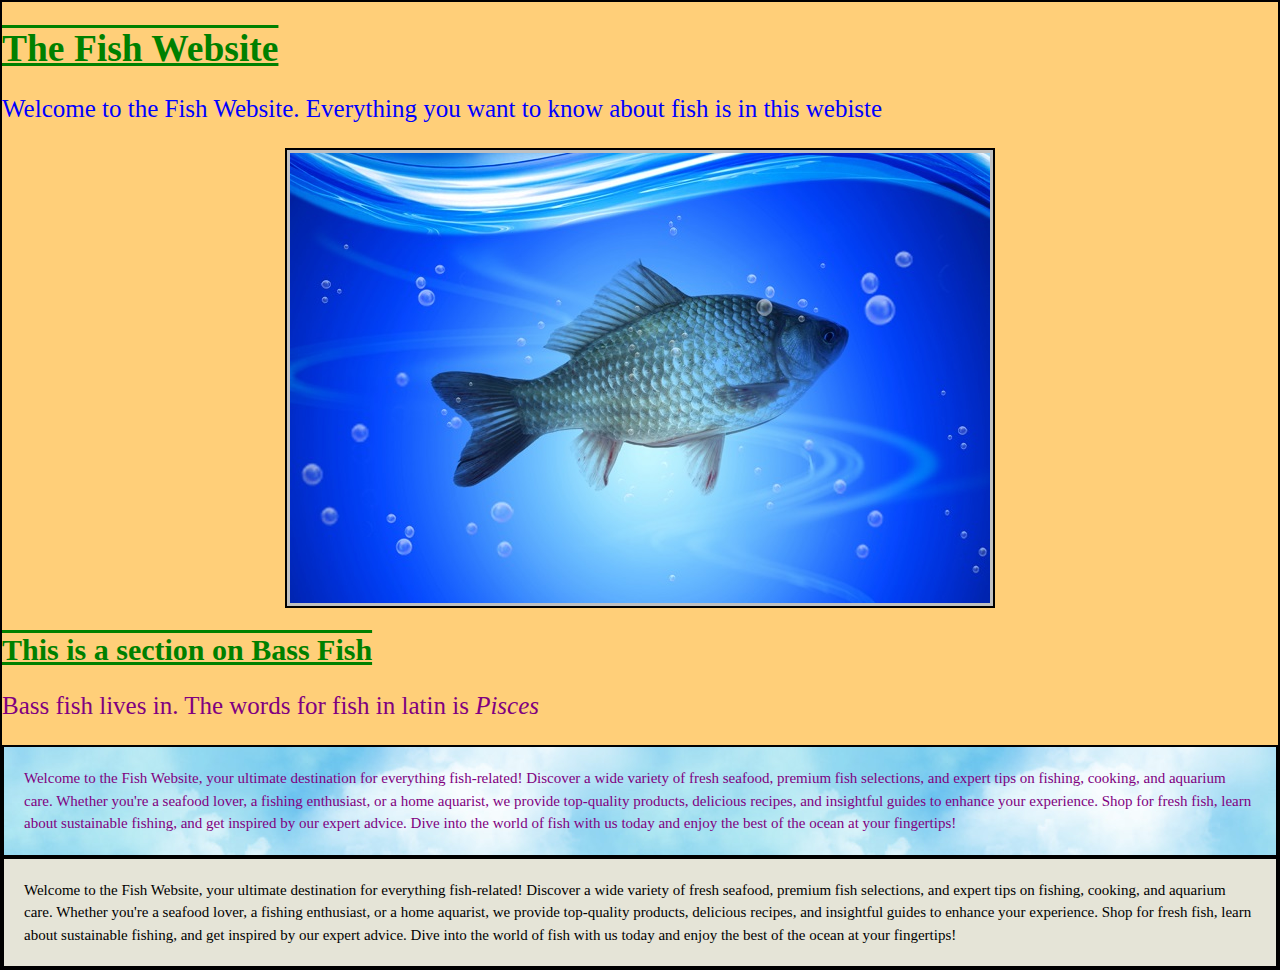
==== index.html @ 35fd9edf "first commit" ====
<!DOCTYPE html>
<html lang="en">
<head>
    <meta charset="UTF-8">
    <meta name="viewport" content="width=device-width, initial-scale=1.0">
    <title>Fish Website</title>
    <link rel="stylesheet" href="./style.css">
</head>
<body>
    <h1>The Fish Website</h1>
    <p class="para1">Welcome to the Fish Website. Everything you want to know about fish is in this webiste</p>
    <img class="imagec" src="./Images/fish.jpg" alt="Fish">
    <h2>This is a section on Bass Fish</h2>
    <p class="para2">Bass fish lives in. The words for fish in latin is <i>Pisces</i> </p>
    <p class="para3">Welcome to the Fish Website, your ultimate destination for everything fish-related! Discover a wide variety of fresh seafood, premium fish selections, and expert tips on fishing, cooking, and aquarium care. Whether you're a seafood lover, a fishing enthusiast, or a home aquarist, we provide top-quality products, delicious recipes, and insightful guides to enhance your experience. Shop for fresh fish, learn about sustainable fishing, and get inspired by our expert advice. Dive into the world of fish with us today and enjoy the best of the ocean at your fingertips!</p>
    <p class="para4">Welcome to the Fish Website, your ultimate destination for everything fish-related! Discover a wide variety of fresh seafood, premium fish selections, and expert tips on fishing, cooking, and aquarium care. Whether you're a seafood lover, a fishing enthusiast, or a home aquarist, we provide top-quality products, delicious recipes, and insightful guides to enhance your experience. Shop for fresh fish, learn about sustainable fishing, and get inspired by our expert advice. Dive into the world of fish with us today and enjoy the best of the ocean at your fingertips!</p>
</body>
</html>
---- style.css ----
body {
    color: green;
    font-weight: normal;
    background-color: #ffcf79;
    font-size: 25px;
    border-color: aquamarine;
    border-width: 4px;
    border-style: solid;
    border: black 2px solid;
    margin: 0;
}


h1 {
    text-decoration: overline underline;
    font-size: 150%;

}

h2 {
    text-decoration: overline underline;
    font-size: 1.2em;
}
p.para1 {
    color: blue;
}

p.para2 {
    color: purple;
}

p.para3 {
    color: purple;
    font-size: 15px;
    line-height: 1.5em;
    background-color: #e5e4d7;
    padding: 20px 20px 20px 20px;
    border: black 2px solid;
    margin: 0;
    background-image: url(cloud\ gif.jpg);
}

p.para4 {
    color: black;
    font-size: 15px;
    line-height: 1.5em;
    background-color: #e5e4d7;
    padding: 20px;
    border-color: black;
    border-width: 2px;
    border-style: solid;
    margin: 0;
}

.imagec {
display: block;
margin-left: auto;
margin-right: auto;
padding: 3px;
background-color: silver;
border-color: black;
    border-width: 2px;
    border-style: solid;
}
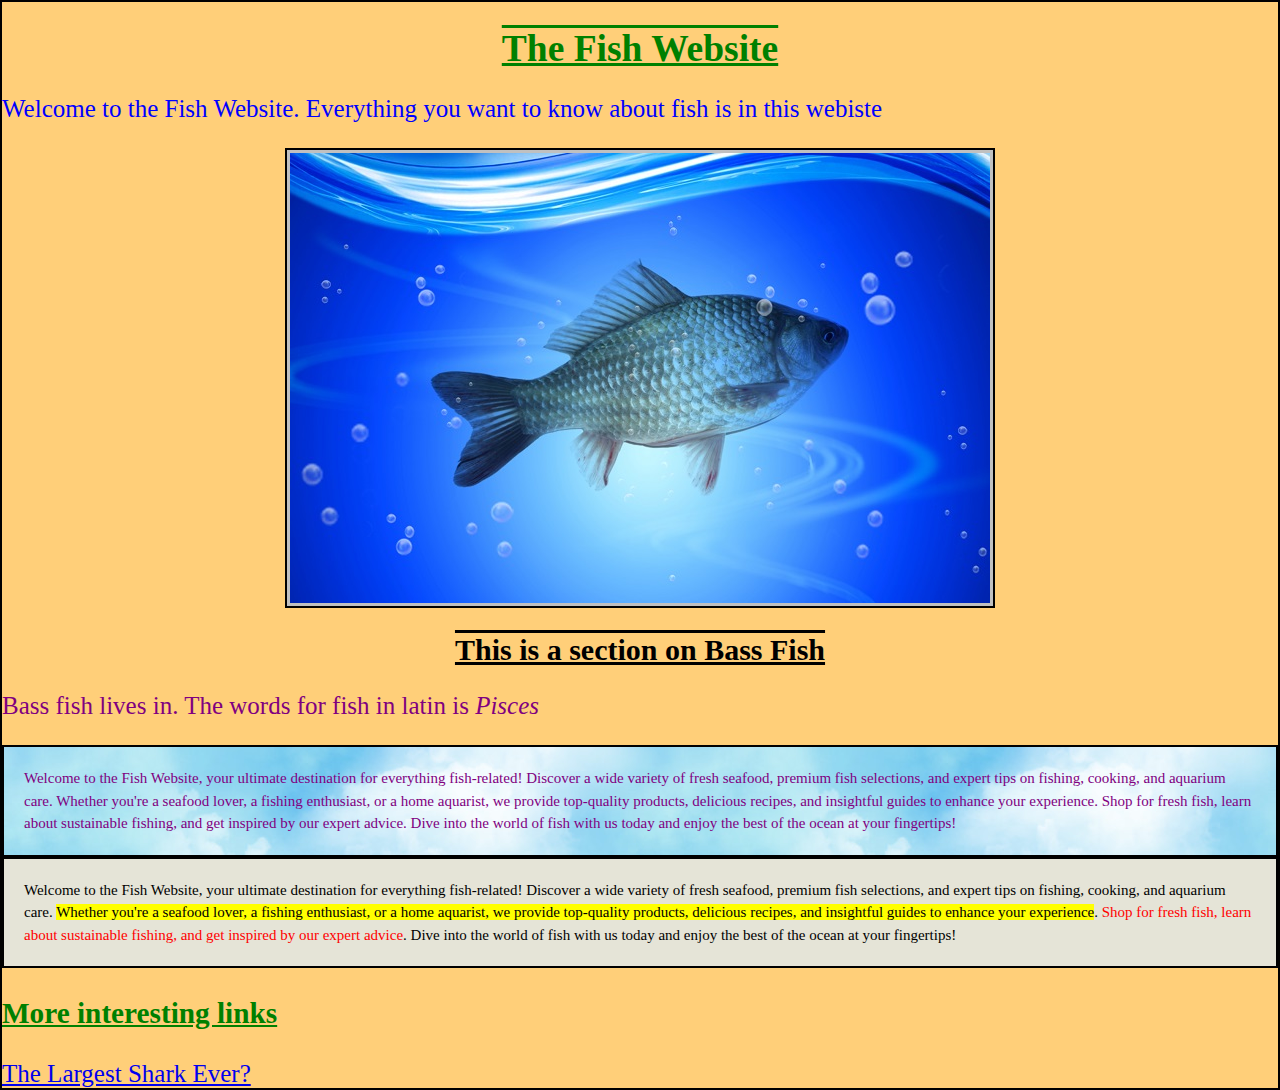
==== commit 9a2fd387: "New changes" ====
--- a/index.html
+++ b/index.html
@@ -7,12 +7,20 @@
     <link rel="stylesheet" href="./style.css">
 </head>
 <body>
+    <div id="divmain">
     <h1>The Fish Website</h1>
     <p class="para1">Welcome to the Fish Website. Everything you want to know about fish is in this webiste</p>
+    <div>
     <img class="imagec" src="./Images/fish.jpg" alt="Fish">
+</div>
+</div>
+<div id="divbass">
     <h2>This is a section on Bass Fish</h2>
     <p class="para2">Bass fish lives in. The words for fish in latin is <i>Pisces</i> </p>
     <p class="para3">Welcome to the Fish Website, your ultimate destination for everything fish-related! Discover a wide variety of fresh seafood, premium fish selections, and expert tips on fishing, cooking, and aquarium care. Whether you're a seafood lover, a fishing enthusiast, or a home aquarist, we provide top-quality products, delicious recipes, and insightful guides to enhance your experience. Shop for fresh fish, learn about sustainable fishing, and get inspired by our expert advice. Dive into the world of fish with us today and enjoy the best of the ocean at your fingertips!</p>
-    <p class="para4">Welcome to the Fish Website, your ultimate destination for everything fish-related! Discover a wide variety of fresh seafood, premium fish selections, and expert tips on fishing, cooking, and aquarium care. Whether you're a seafood lover, a fishing enthusiast, or a home aquarist, we provide top-quality products, delicious recipes, and insightful guides to enhance your experience. Shop for fresh fish, learn about sustainable fishing, and get inspired by our expert advice. Dive into the world of fish with us today and enjoy the best of the ocean at your fingertips!</p>
+    <p class="para4">Welcome to the Fish Website, your ultimate destination for everything fish-related! Discover a wide variety of fresh seafood, premium fish selections, and expert tips on fishing, cooking, and aquarium care. <span class="highlight">Whether you're a seafood lover, a fishing enthusiast, or a home aquarist, we provide top-quality products, delicious recipes, and insightful guides to enhance your experience</span>. <span style="color: red;">Shop for fresh fish, learn about sustainable fishing, and get inspired by our expert advice</span>. Dive into the world of fish with us today and enjoy the best of the ocean at your fingertips!</p>
+    <h3>More interesting links</h3>
+    <a href="shark.html">The Largest Shark Ever?</a>
+</div>
 </body>
 </html>--- a/style.css
+++ b/style.css
@@ -13,13 +13,20 @@
 
 h1 {
     text-decoration: overline underline;
+    color: green;
     font-size: 150%;
-
+    text-align: center;
 }
 
 h2 {
     text-decoration: overline underline;
     font-size: 1.2em;
+    text-align: center;
+}
+
+h3 {
+    color: green;
+    text-decoration: underline;
 }
 p.para1 {
     color: blue;
@@ -54,6 +61,7 @@
 
 .imagec {
 display: block;
+text-align: center;
 margin-left: auto;
 margin-right: auto;
 padding: 3px;
@@ -61,4 +69,16 @@
 border-color: black;
     border-width: 2px;
     border-style: solid;
+}
+
+#divmain {
+    color: black;
+}
+
+#divbass {
+    color: black;
+}
+
+.highlight {
+    background-color: #ffff00;
 }